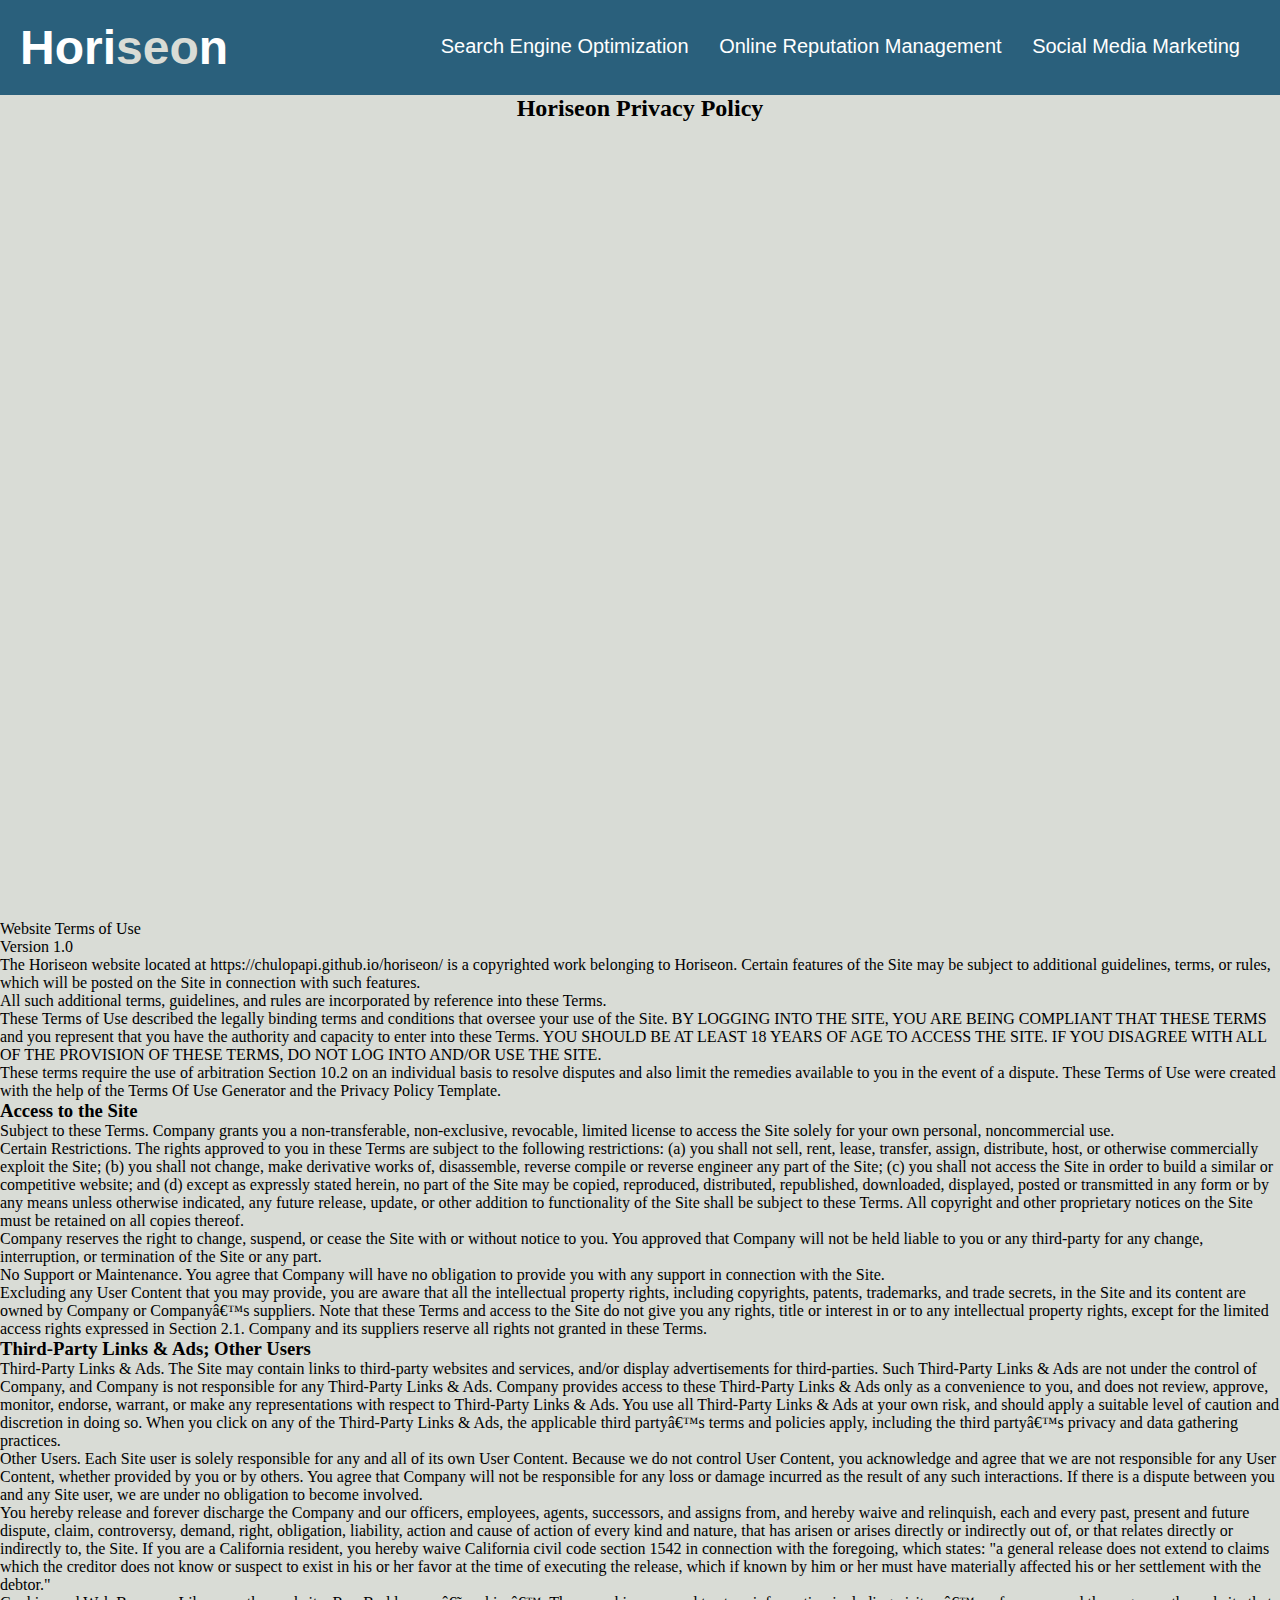
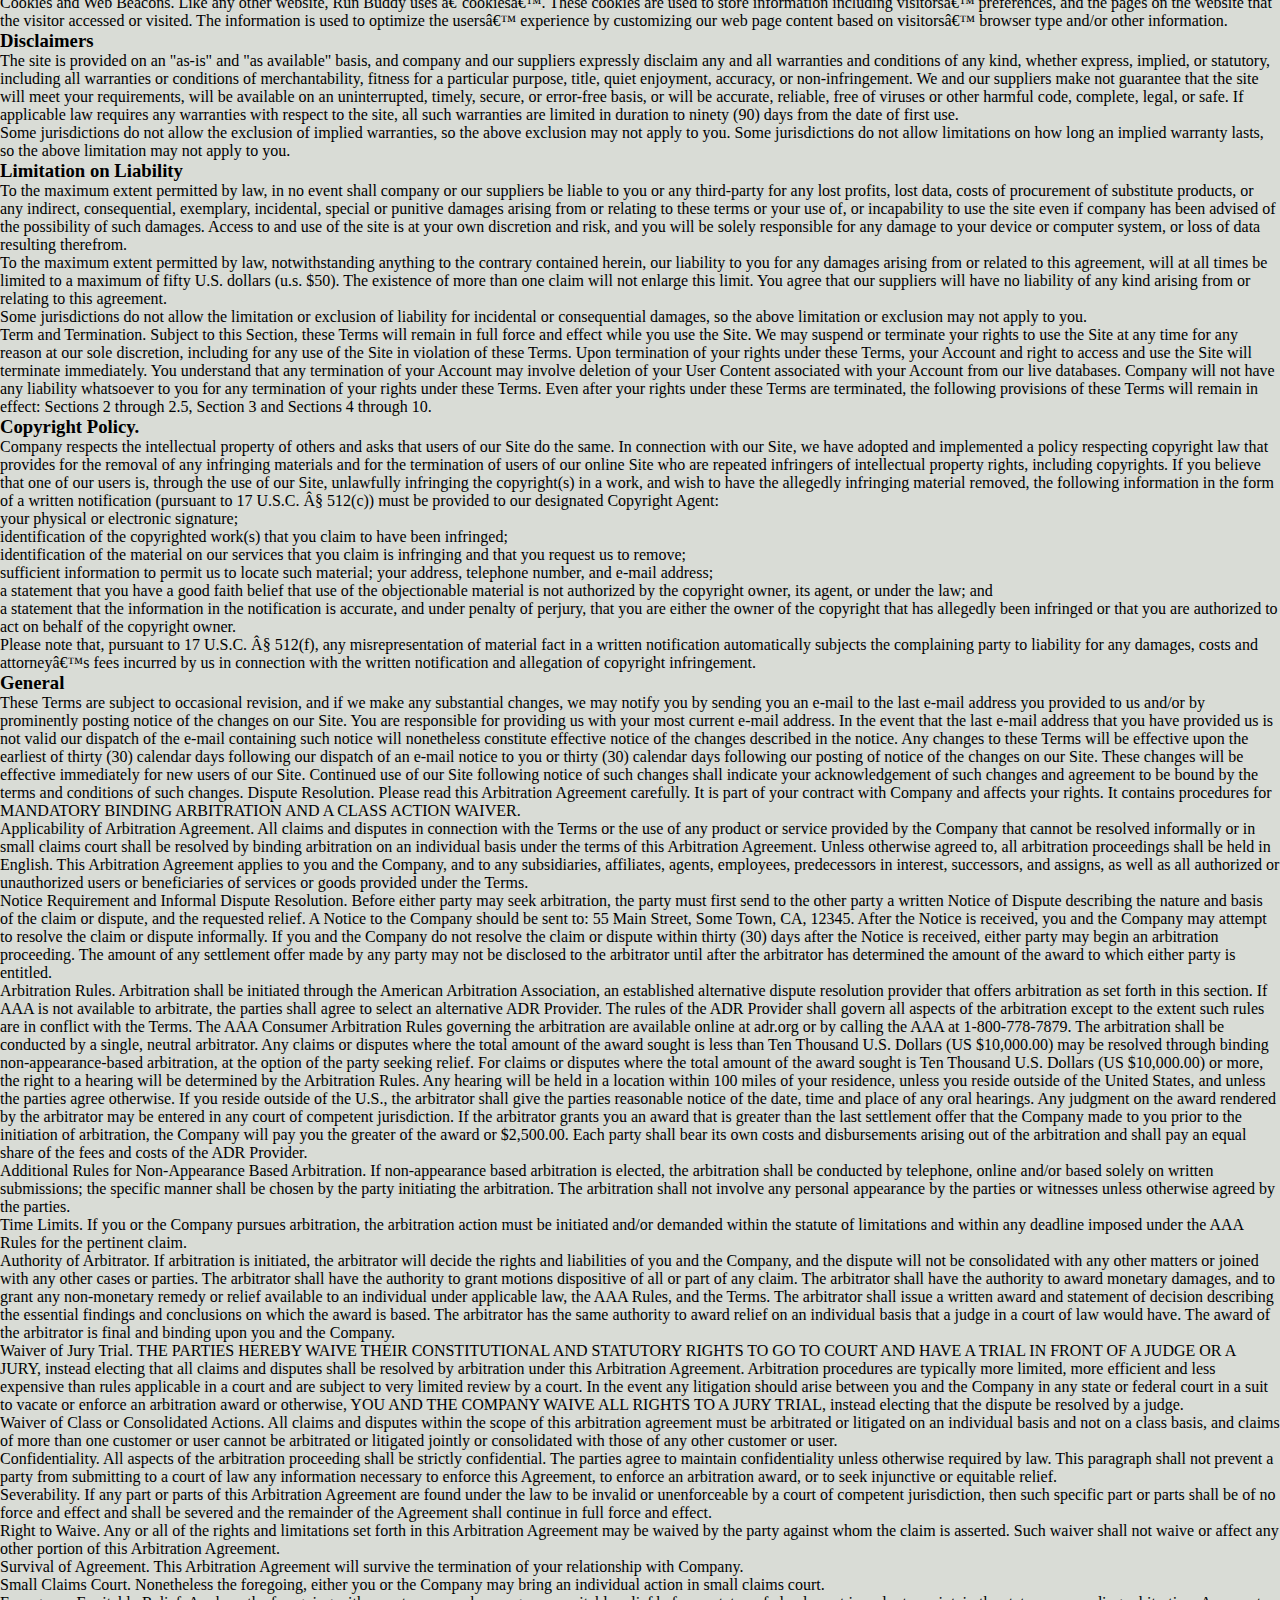
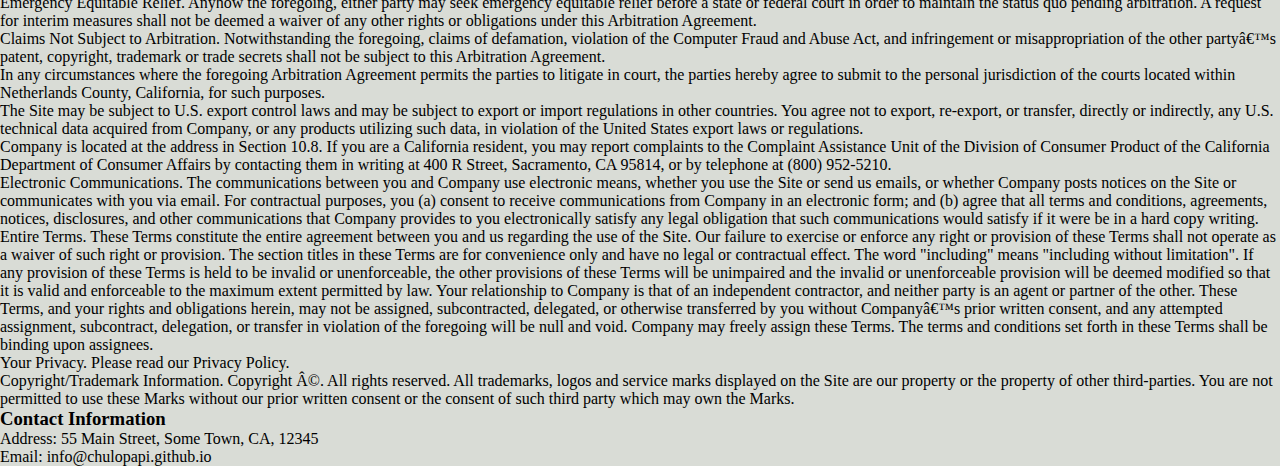
==== privacy-policy.html @ ce04550a "privacy file" ====
<!DOCTYPE html>
<html lang="en-us">
<!--start of the head-->
<head>
    <meta charset="UTF-8" />
    <link rel="stylesheet" href="./assets/css/secondary-styles.css" />
    <link rel="stylesheet" href="./assets/css/style.css">
    <title>Horison-Privacy</title>
</head>
<!--end of the head-->

<!--start of the header section-->
<header>
    <div class="header">
        <h1>Hori<span class="seo">seo</span>n</h1>
        <div>
            <ul>
                <li>
                    <a href="#search-engine-optimization">Search Engine Optimization</a>
                </li>
                <li>
                    <a href="#online-reputation-management">Online Reputation Management</a>
                </li>
                <li>
                    <a href="#social-media-marketing">Social Media Marketing</a>
                </li>
            </ul>
        </div>
    </div>
</header>
<section class="hero">
    <div class="hero-form">
       <h2 class="page-title">
        Horiseon Privacy Policy
       </h2>
    </div>
</section>  

<article class=secondary-content article>

    <p>
      Website Terms of Use
    </p>

    <p>
      Version 1.0
    </p>

    <p>
      The Horiseon website located at https://chulopapi.github.io/horiseon/ is a copyrighted work belonging to Horiseon. Certain
      features of the Site may be subject to additional guidelines, terms, or rules, which will be posted on the Site
      in connection with such features.
    </p>

    <p>
      All such additional terms, guidelines, and rules are incorporated by reference into these Terms.
    </p>

    <p>
      These Terms of Use described the legally binding terms and conditions that oversee your use of the Site. BY
      LOGGING INTO THE SITE, YOU ARE BEING COMPLIANT THAT THESE TERMS and you represent that you have the authority
      and capacity to enter into these Terms. YOU SHOULD BE AT LEAST 18 YEARS OF AGE TO ACCESS THE SITE. IF YOU
      DISAGREE WITH ALL OF THE PROVISION OF THESE TERMS, DO NOT LOG INTO AND/OR USE THE SITE.
    </p>

    <p>
      These terms require the use of arbitration Section 10.2 on an individual basis to resolve disputes and also
      limit the remedies available to you in the event of a dispute. These Terms of Use were created with the help of
      the Terms Of Use Generator and the Privacy Policy Template.
    </p>

    <h3>
      Access to the Site
    </h3>

    <p>
      Subject to these Terms. Company grants you a non-transferable, non-exclusive, revocable, limited license to
      access the Site solely for your own personal, noncommercial use.
    </p>

    <p>
      Certain Restrictions. The rights approved to you in these Terms are subject to the following restrictions: (a)
      you shall not sell, rent, lease, transfer, assign, distribute, host, or otherwise commercially exploit the Site;
      (b) you shall not change, make derivative works of, disassemble, reverse compile or reverse engineer any part of
      the Site; (c) you shall not access the Site in order to build a similar or competitive website; and (d) except
      as expressly stated herein, no part of the Site may be copied, reproduced, distributed, republished, downloaded,
      displayed, posted or transmitted in any form or by any means unless otherwise indicated, any future release,
      update, or other addition to functionality of the Site shall be subject to these Terms. All copyright and other
      proprietary notices on the Site must be retained on all copies thereof.
    </p>

    <p>
      Company reserves the right to change, suspend, or cease the Site with or without notice to you. You approved
      that Company will not be held liable to you or any third-party for any change, interruption, or termination of
      the Site or any part.
    </p>

    <p>
      No Support or Maintenance. You agree that Company will have no obligation to provide you with any support in
      connection with the Site.
    </p>

    <p>
      Excluding any User Content that you may provide, you are aware that all the intellectual property rights,
      including copyrights, patents, trademarks, and trade secrets, in the Site and its content are owned by Company
      or Companyâ€™s suppliers. Note that these Terms and access to the Site do not give you any rights, title or
      interest in or to any intellectual property rights, except for the limited access rights expressed in Section
      2.1. Company and its suppliers reserve all rights not granted in these Terms.
    </p>

    <h3>
      Third-Party Links & Ads; Other Users
    </h3>

    <p>
      Third-Party Links & Ads. The Site may contain links to third-party websites and services, and/or display
      advertisements for third-parties. Such Third-Party Links & Ads are not under the control of Company, and Company
      is not responsible for any Third-Party Links & Ads. Company provides access to these Third-Party Links & Ads
      only as a convenience to you, and does not review, approve, monitor, endorse, warrant, or make any
      representations with respect to Third-Party Links & Ads. You use all Third-Party Links & Ads at your own risk,
      and should apply a suitable level of caution and discretion in doing so. When you click on any of the
      Third-Party Links & Ads, the applicable third partyâ€™s terms and policies apply, including the third partyâ€™s
      privacy and data gathering practices.
    </p>

    <p>
      Other Users. Each Site user is solely responsible for any and all of its own User Content. Because we do not
      control User Content, you acknowledge and agree that we are not responsible for any User Content, whether
      provided by you or by others. You agree that Company will not be responsible for any loss or damage incurred as
      the result of any such interactions. If there is a dispute between you and any Site user, we are under no
      obligation to become involved.
    </p>

    <p>
      You hereby release and forever discharge the Company and our officers, employees, agents, successors, and
      assigns from, and hereby waive and relinquish, each and every past, present and future dispute, claim,
      controversy, demand, right, obligation, liability, action and cause of action of every kind and nature, that has
      arisen or arises directly or indirectly out of, or that relates directly or indirectly to, the Site. If you are
      a California resident, you hereby waive California civil code section 1542 in connection with the foregoing,
      which states: "a general release does not extend to claims which the creditor does not know or suspect to exist
      in his or her favor at the time of executing the release, which if known by him or her must have materially
      affected his or her settlement with the debtor."
    </p>

    <p>
      Cookies and Web Beacons. Like any other website, Run Buddy uses â€˜cookiesâ€™. These cookies are used to store
      information including visitorsâ€™ preferences, and the pages on the website that the visitor accessed or visited.
      The information is used to optimize the usersâ€™ experience by customizing our web page content based on visitorsâ€™
      browser type and/or other information.
    </p>

    <h3>
      Disclaimers
    </h3>

    <p>
      The site is provided on an "as-is" and "as available" basis, and company and our suppliers expressly disclaim
      any and all warranties and conditions of any kind, whether express, implied, or statutory, including all
      warranties or conditions of merchantability, fitness for a particular purpose, title, quiet enjoyment, accuracy,
      or non-infringement. We and our suppliers make not guarantee that the site will meet your requirements, will be
      available on an uninterrupted, timely, secure, or error-free basis, or will be accurate, reliable, free of
      viruses or other harmful code, complete, legal, or safe. If applicable law requires any warranties with respect
      to the site, all such warranties are limited in duration to ninety (90) days from the date of first use.
    </p>

    <p>
      Some jurisdictions do not allow the exclusion of implied warranties, so the above exclusion may not apply to
      you. Some jurisdictions do not allow limitations on how long an implied warranty lasts, so the above limitation
      may not apply to you.
    </p>

    <h3>
      Limitation on Liability
    </h3>

    <p>
      To the maximum extent permitted by law, in no event shall company or our suppliers be liable to you or any
      third-party for any lost profits, lost data, costs of procurement of substitute products, or any indirect,
      consequential, exemplary, incidental, special or punitive damages arising from or relating to these terms or
      your use of, or incapability to use the site even if company has been advised of the possibility of such
      damages. Access to and use of the site is at your own discretion and risk, and you will be solely responsible
      for any damage to your device or computer system, or loss of data resulting therefrom.
    </p>

    <p>
      To the maximum extent permitted by law, notwithstanding anything to the contrary contained herein, our liability
      to you for any damages arising from or related to this agreement, will at all times be limited to a maximum of
      fifty U.S. dollars (u.s. $50). The existence of more than one claim will not enlarge this limit. You agree that
      our suppliers will have no liability of any kind arising from or relating to this agreement.
    </p>

    <p>
      Some jurisdictions do not allow the limitation or exclusion of liability for incidental or consequential
      damages, so the above limitation or exclusion may not apply to you.
    </p>

    <p>
      Term and Termination. Subject to this Section, these Terms will remain in full force and effect while you use
      the Site. We may suspend or terminate your rights to use the Site at any time for any reason at our sole
      discretion, including for any use of the Site in violation of these Terms. Upon termination of your rights under
      these Terms, your Account and right to access and use the Site will terminate immediately. You understand that
      any termination of your Account may involve deletion of your User Content associated with your Account from our
      live databases. Company will not have any liability whatsoever to you for any termination of your rights under
      these Terms. Even after your rights under these Terms are terminated, the following provisions of these Terms
      will remain in effect: Sections 2 through 2.5, Section 3 and Sections 4 through 10.
    </p>

    <h3>
      Copyright Policy.
    </h3>

    <p>
      Company respects the intellectual property of others and asks that users of our Site do the same. In connection
      with our Site, we have adopted and implemented a policy respecting copyright law that provides for the removal
      of any infringing materials and for the termination of users of our online Site who are repeated infringers of
      intellectual property rights, including copyrights. If you believe that one of our users is, through the use of
      our Site, unlawfully infringing the copyright(s) in a work, and wish to have the allegedly infringing material
      removed, the following information in the form of a written notification (pursuant to 17 U.S.C. Â§ 512(c)) must
      be provided to our designated Copyright Agent:
    </p>

    <ul>
      <li>
        your physical or electronic signature;
      </li>
      <li>
        identification of the copyrighted work(s) that you claim to have been infringed;
      </li>
      <li>
        identification of the material on our services that you claim is infringing and that you request us to remove;
      </li>
      <li>
        sufficient information to permit us to locate such material; your address, telephone number, and e-mail
        address;
      </li>
      <li>
        a statement that you have a good faith belief that use of the objectionable material is not authorized by the
        copyright owner, its agent, or under the law; and
      </li>
      <li>
        a statement that the information in the notification is accurate, and under penalty of perjury, that you are
        either the owner of the copyright that has allegedly been infringed or that you are authorized to act on
        behalf of the copyright owner.
      </li>
    </ul>

    <p>
      Please note that, pursuant to 17 U.S.C. Â§ 512(f), any misrepresentation of material fact in a written
      notification automatically subjects the complaining party to liability for any damages, costs and attorneyâ€™s
      fees incurred by us in connection with the written notification and allegation of copyright infringement.
    </p>

    <h3>
      General
    </h3>

    <p>
      These Terms are subject to occasional revision, and if we make any substantial changes, we may notify you by
      sending you an e-mail to the last e-mail address you provided to us and/or by prominently posting notice of the
      changes on our Site. You are responsible for providing us with your most current e-mail address. In the event
      that the last e-mail address that you have provided us is not valid our dispatch of the e-mail containing such
      notice will nonetheless constitute effective notice of the changes described in the notice. Any changes to these
      Terms will be effective upon the earliest of thirty (30) calendar days following our dispatch of an e-mail
      notice to you or thirty (30) calendar days following our posting of notice of the changes on our Site. These
      changes will be effective immediately for new users of our Site. Continued use of our Site following notice of
      such changes shall indicate your acknowledgement of such changes and agreement to be bound by the terms and
      conditions of such changes. Dispute Resolution. Please read this Arbitration Agreement carefully. It is part of
      your contract with Company and affects your rights. It contains procedures for MANDATORY BINDING ARBITRATION AND
      A CLASS ACTION WAIVER.
    </p>

    <p>
      Applicability of Arbitration Agreement. All claims and disputes in connection with the Terms or the use of any
      product or service provided by the Company that cannot be resolved informally or in small claims court shall be
      resolved by binding arbitration on an individual basis under the terms of this Arbitration Agreement. Unless
      otherwise agreed to, all arbitration proceedings shall be held in English. This Arbitration Agreement applies to
      you and the Company, and to any subsidiaries, affiliates, agents, employees, predecessors in interest,
      successors, and assigns, as well as all authorized or unauthorized users or beneficiaries of services or goods
      provided under the Terms.
    </p>

    <p>
      Notice Requirement and Informal Dispute Resolution. Before either party may seek arbitration, the party must
      first send to the other party a written Notice of Dispute describing the nature and basis of the claim or
      dispute, and the requested relief. A Notice to the Company should be sent to: 55 Main Street, Some Town, CA,
      12345. After the Notice is received, you and the Company may attempt to resolve the claim or dispute informally.
      If you and the Company do not resolve the claim or dispute within thirty (30) days after the Notice is received,
      either party may begin an arbitration proceeding. The amount of any settlement offer made by any party may not
      be disclosed to the arbitrator until after the arbitrator has determined the amount of the award to which either
      party is entitled.
    </p>

    <p>
      Arbitration Rules. Arbitration shall be initiated through the American Arbitration Association, an established
      alternative dispute resolution provider that offers arbitration as set forth in this section. If AAA is not
      available to arbitrate, the parties shall agree to select an alternative ADR Provider. The rules of the ADR
      Provider shall govern all aspects of the arbitration except to the extent such rules are in conflict with the
      Terms. The AAA Consumer Arbitration Rules governing the arbitration are available online at adr.org or by
      calling the AAA at 1-800-778-7879. The arbitration shall be conducted by a single, neutral arbitrator. Any
      claims or disputes where the total amount of the award sought is less than Ten Thousand U.S. Dollars (US
      $10,000.00) may be resolved through binding non-appearance-based arbitration, at the option of the party seeking
      relief. For claims or disputes where the total amount of the award sought is Ten Thousand U.S. Dollars (US
      $10,000.00) or more, the right to a hearing will be determined by the Arbitration Rules. Any hearing will be
      held in a location within 100 miles of your residence, unless you reside outside of the United States, and
      unless the parties agree otherwise. If you reside outside of the U.S., the arbitrator shall give the parties
      reasonable notice of the date, time and place of any oral hearings. Any judgment on the award rendered by the
      arbitrator may be entered in any court of competent jurisdiction. If the arbitrator grants you an award that is
      greater than the last settlement offer that the Company made to you prior to the initiation of arbitration, the
      Company will pay you the greater of the award or $2,500.00. Each party shall bear its own costs and
      disbursements arising out of the arbitration and shall pay an equal share of the fees and costs of the ADR
      Provider.
    </p>

    <p>
      Additional Rules for Non-Appearance Based Arbitration. If non-appearance based arbitration is elected, the
      arbitration shall be conducted by telephone, online and/or based solely on written submissions; the specific
      manner shall be chosen by the party initiating the arbitration. The arbitration shall not involve any personal
      appearance by the parties or witnesses unless otherwise agreed by the parties.
    </p>

    <p>
      Time Limits. If you or the Company pursues arbitration, the arbitration action must be initiated and/or demanded
      within the statute of limitations and within any deadline imposed under the AAA Rules for the pertinent claim.
    </p>

    <p>
      Authority of Arbitrator. If arbitration is initiated, the arbitrator will decide the rights and liabilities of
      you and the Company, and the dispute will not be consolidated with any other matters or joined with any other
      cases or parties. The arbitrator shall have the authority to grant motions dispositive of all or part of any
      claim. The arbitrator shall have the authority to award monetary damages, and to grant any non-monetary remedy
      or relief available to an individual under applicable law, the AAA Rules, and the Terms. The arbitrator shall
      issue a written award and statement of decision describing the essential findings and conclusions on which the
      award is based. The arbitrator has the same authority to award relief on an individual basis that a judge in a
      court of law would have. The award of the arbitrator is final and binding upon you and the Company.
    </p>

    <p>
      Waiver of Jury Trial. THE PARTIES HEREBY WAIVE THEIR CONSTITUTIONAL AND STATUTORY RIGHTS TO GO TO COURT AND HAVE
      A TRIAL IN FRONT OF A JUDGE OR A JURY, instead electing that all claims and disputes shall be resolved by
      arbitration under this Arbitration Agreement. Arbitration procedures are typically more limited, more efficient
      and less expensive than rules applicable in a court and are subject to very limited review by a court. In the
      event any litigation should arise between you and the Company in any state or federal court in a suit to vacate
      or enforce an arbitration award or otherwise, YOU AND THE COMPANY WAIVE ALL RIGHTS TO A JURY TRIAL, instead
      electing that the dispute be resolved by a judge.
    </p>

    <p>
      Waiver of Class or Consolidated Actions. All claims and disputes within the scope of this arbitration agreement
      must be arbitrated or litigated on an individual basis and not on a class basis, and claims of more than one
      customer or user cannot be arbitrated or litigated jointly or consolidated with those of any other customer or
      user.
    </p>

    <p>
      Confidentiality. All aspects of the arbitration proceeding shall be strictly confidential. The parties agree to
      maintain confidentiality unless otherwise required by law. This paragraph shall not prevent a party from
      submitting to a court of law any information necessary to enforce this Agreement, to enforce an arbitration
      award, or to seek injunctive or equitable relief.
    </p>

    <p>
      Severability. If any part or parts of this Arbitration Agreement are found under the law to be invalid or
      unenforceable by a court of competent jurisdiction, then such specific part or parts shall be of no force and
      effect and shall be severed and the remainder of the Agreement shall continue in full force and effect.
    </p>

    <p>
      Right to Waive. Any or all of the rights and limitations set forth in this Arbitration Agreement may be waived
      by the party against whom the claim is asserted. Such waiver shall not waive or affect any other portion of this
      Arbitration Agreement.
    </p>

    <p>
      Survival of Agreement. This Arbitration Agreement will survive the termination of your relationship with
      Company.
    </p>

    <p>
      Small Claims Court. Nonetheless the foregoing, either you or the Company may bring an individual action in small
      claims court.
    </p>

    <p>
      Emergency Equitable Relief. Anyhow the foregoing, either party may seek emergency equitable relief before a
      state or federal court in order to maintain the status quo pending arbitration. A request for interim measures
      shall not be deemed a waiver of any other rights or obligations under this Arbitration Agreement.
    </p>

    <p>
      Claims Not Subject to Arbitration. Notwithstanding the foregoing, claims of defamation, violation of the
      Computer Fraud and Abuse Act, and infringement or misappropriation of the other partyâ€™s patent, copyright,
      trademark or trade secrets shall not be subject to this Arbitration Agreement.
    </p>

    <p>
      In any circumstances where the foregoing Arbitration Agreement permits the parties to litigate in court, the
      parties hereby agree to submit to the personal jurisdiction of the courts located within Netherlands County,
      California, for such purposes.
    </p>

    <p>
      The Site may be subject to U.S. export control laws and may be subject to export or import regulations in other
      countries. You agree not to export, re-export, or transfer, directly or indirectly, any U.S. technical data
      acquired from Company, or any products utilizing such data, in violation of the United States export laws or
      regulations.
    </p>

    <p>
      Company is located at the address in Section 10.8. If you are a California resident, you may report complaints
      to the Complaint Assistance Unit of the Division of Consumer Product of the California Department of Consumer
      Affairs by contacting them in writing at 400 R Street, Sacramento, CA 95814, or by telephone at (800) 952-5210.
    </p>

    <p>
      Electronic Communications. The communications between you and Company use electronic means, whether you use the
      Site or send us emails, or whether Company posts notices on the Site or communicates with you via email. For
      contractual purposes, you (a) consent to receive communications from Company in an electronic form; and (b)
      agree that all terms and conditions, agreements, notices, disclosures, and other communications that Company
      provides to you electronically satisfy any legal obligation that such communications would satisfy if it were be
      in a hard copy writing.
    </p>

    <p>
      Entire Terms. These Terms constitute the entire agreement between you and us regarding the use of the Site. Our
      failure to exercise or enforce any right or provision of these Terms shall not operate as a waiver of such right
      or provision. The section titles in these Terms are for convenience only and have no legal or contractual
      effect. The word "including" means "including without limitation". If any provision of these Terms is held to be
      invalid or unenforceable, the other provisions of these Terms will be unimpaired and the invalid or
      unenforceable provision will be deemed modified so that it is valid and enforceable to the maximum extent
      permitted by law. Your relationship to Company is that of an independent contractor, and neither party is an
      agent or partner of the other. These Terms, and your rights and obligations herein, may not be assigned,
      subcontracted, delegated, or otherwise transferred by you without Companyâ€™s prior written consent, and any
      attempted assignment, subcontract, delegation, or transfer in violation of the foregoing will be null and void.
      Company may freely assign these Terms. The terms and conditions set forth in these Terms shall be binding upon
      assignees.
    </p>

    <p>
      Your Privacy. Please read our Privacy Policy.
    </p>

    <p>
      Copyright/Trademark Information. Copyright Â©. All rights reserved. All trademarks, logos and service marks
      displayed on the Site are our property or the property of other third-parties. You are not permitted to use
      these Marks without our prior written consent or the consent of such third party which may own the Marks.
    </p>

    <h3>
      Contact Information
    </h3>

    <p>
      Address: 55 Main Street, Some Town, CA, 12345
    </p>

    <p>
      Email: info@chulopapi.github.io
    </p>
  </article>



<body>
    
</body>
</html>
---- assets/css/secondary-styles.css ----
.hero {
    background-position: bottom;
    height: auto;
    text-align: center;
    margin-bottom: 40px;
}
---- assets/css/style.css ----
* {
    box-sizing: border-box;
    padding: 0;
    margin: 0;
}

body {
    background-color: #d9dcd6;
}

.header {
    padding: 20px;
    font-family: 'Trebuchet MS', 'Lucida Sans Unicode', 'Lucida Grande', 'Lucida Sans', Arial, sans-serif;
    background-color: #2a607c;
    color: #ffffff;
}

.header h1 {
    display: inline-block;
    font-size: 48px;
}

.header h1 .seo {
    color: #d9dcd6;
}

.header div {
    padding-top: 15px;
    margin-right: 20px;
    float: right;
    font-family: 'Gill Sans', 'Gill Sans MT', Calibri, 'Trebuchet MS', sans-serif;
    font-size: 20px;
}

.header div ul {
    list-style-type: none;
}

.header div ul li {
    display: inline-block;
    margin-left: 25px;
}

a {
    color: #ffffff;
    text-decoration: none;
}

p {
    font-size: 16px;
}
/* start of Hero Style  */
.hero {
    height: 800px;
    width: 100%;
    margin-bottom: 25px;
    background-image: url("../images/digital-marketing-meeting.jpg");
    background-size: cover;
    background-position: center;
}
/* end  of Hero Style  */

.float-left {
    float: left;
    margin-right: 25px;
}

.float-right {
    float: right;
    margin-left: 25px;
}

.content {
    width: 75%;
    display: inline-block;
    margin-left: 20px;
}

.benefits {
    margin-right: 20px;
    padding: 20px;
    clear: both;
    float: right;
    width: 20%;
    height: 100%;
    font-family: 'Gill Sans', 'Gill Sans MT', Calibri, 'Trebuchet MS', sans-serif;
    background-color: #2589bd;
}

.benefit-lead {
    margin-bottom: 32px;
    color: #ffffff;
}

.benefit-brand {
    margin-bottom: 32px;
    color: #ffffff;
}

.benefit-cost {
    margin-bottom: 32px;
    color: #ffffff;
}

.benefit-lead h3 {
    margin-bottom: 10px;
    text-align: center;
}

.benefit-brand h3 {
    margin-bottom: 10px;
    text-align: center;
}

.benefit-cost h3 {
    margin-bottom: 10px;
    text-align: center;
}

.benefit-lead img {
    display: block;
    margin: 10px auto;
    max-width: 150px;
}

.benefit-brand img {
    display: block;
    margin: 10px auto;
    max-width: 150px;
}

.benefit-cost img {
    display: block;
    margin: 10px auto;
    max-width: 150px;
}

.search-engine-optimization {
    margin-bottom: 20px;
    padding: 50px;
    height: 300px;
    font-family: 'Gill Sans', 'Gill Sans MT', Calibri, 'Trebuchet MS', sans-serif;
    background-color: #0072bb;
    color: #ffffff;
}

.online-reputation-management {
    margin-bottom: 20px;
    padding: 50px;
    height: 300px;
    font-family: 'Gill Sans', 'Gill Sans MT', Calibri, 'Trebuchet MS', sans-serif;
    background-color: #0072bb;
    color: #ffffff;
}

.social-media-marketing {
    margin-bottom: 20px;
    padding: 50px;
    height: 300px;
    font-family: 'Gill Sans', 'Gill Sans MT', Calibri, 'Trebuchet MS', sans-serif;
    background-color: #0072bb;
    color: #ffffff;
}

.search-engine-optimization img {
    max-height: 200px;
}

.online-reputation-management img {
    max-height: 200px;
}

.social-media-marketing img {
    max-height: 200px;
}

.search-engine-optimization h2 {
    margin-bottom: 20px;
    font-size: 36px;
}

.online-reputation-management h2 {
    margin-bottom: 20px;
    font-size: 36px;
}

.social-media-marketing h2 {
    margin-bottom: 20px;
    font-size: 36px;
}

.footer {
    padding: 30px;
    clear: both;
    font-family: 'Trebuchet MS', 'Lucida Sans Unicode', 'Lucida Grande', 'Lucida Sans', Arial, sans-serif;
    text-align: center;
}

.footer h2 {
    font-size: 20px;
}
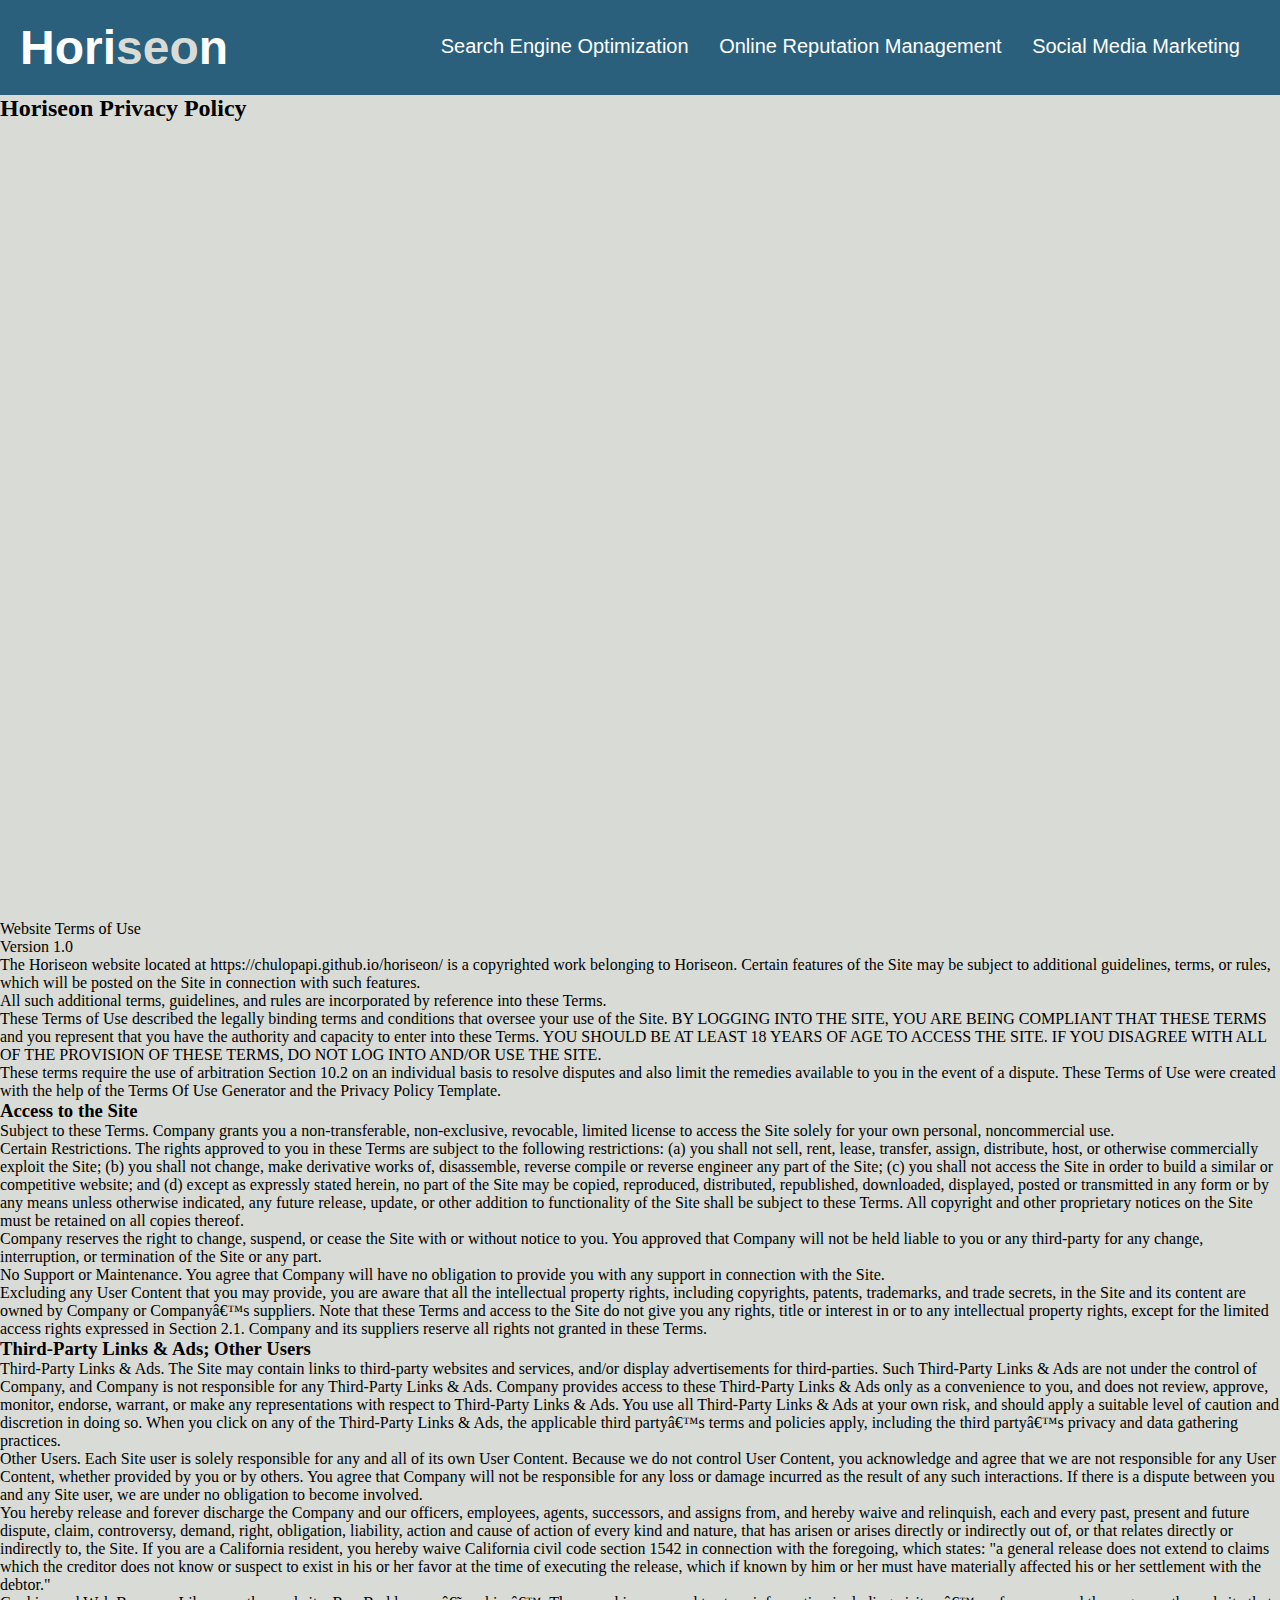
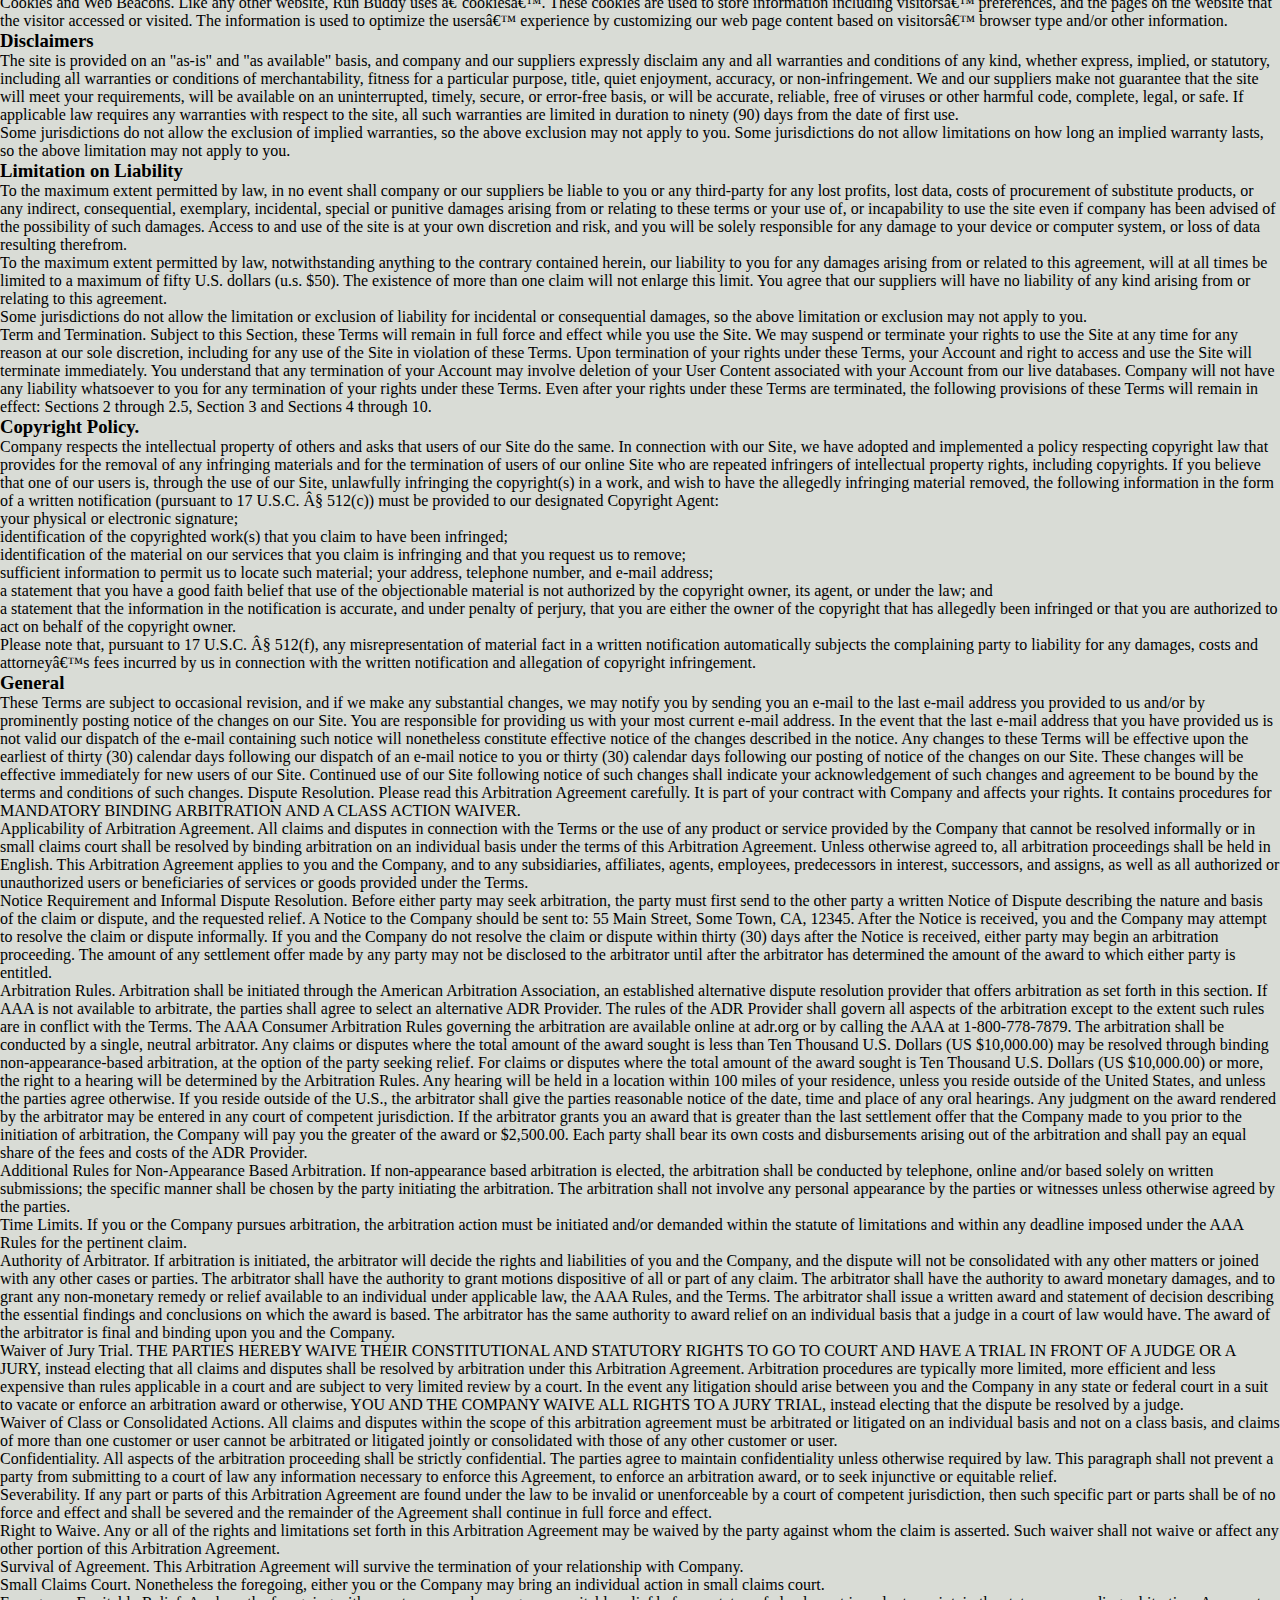
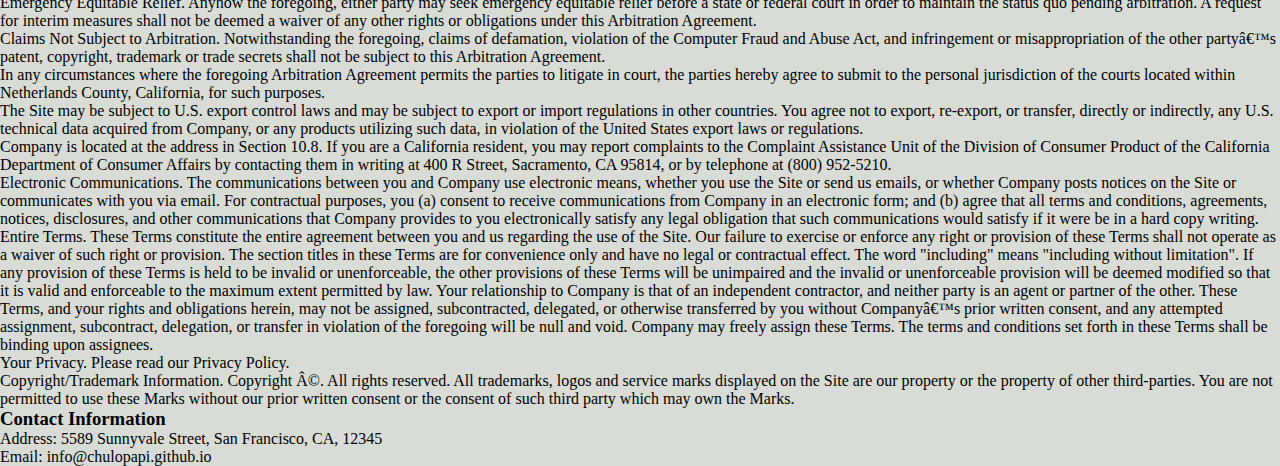
==== commit 49663404: "adding ALT to the images" ====
--- a/privacy-policy.html
+++ b/privacy-policy.html
@@ -5,7 +5,7 @@
     <meta charset="UTF-8" />
     <link rel="stylesheet" href="./assets/css/secondary-styles.css" />
     <link rel="stylesheet" href="./assets/css/style.css">
-    <title>Horison-Privacy</title>
+    <title>Horison Privacy Policy</title>
 </head>
 <!--end of the head-->
 
@@ -450,7 +450,7 @@
     </h3>
 
     <p>
-      Address: 55 Main Street, Some Town, CA, 12345
+      Address: 5589 Sunnyvale Street, San Francisco, CA, 12345
     </p>
 
     <p>
--- a/assets/css/secondary-styles.css
+++ b/assets/css/secondary-styles.css
@@ -1,6 +1,6 @@
 .hero {
     background-position: bottom;
     height: auto;
-    text-align: center;
-    margin-bottom: 40px;
+    text-align: left;
+    margin-bottom: 80px;
 }--- a/assets/css/style.css
+++ b/assets/css/style.css
@@ -197,5 +197,5 @@
 }
 
 .footer h2 {
-    font-size: 20px;
-}
+    font-size: 40px;
+}
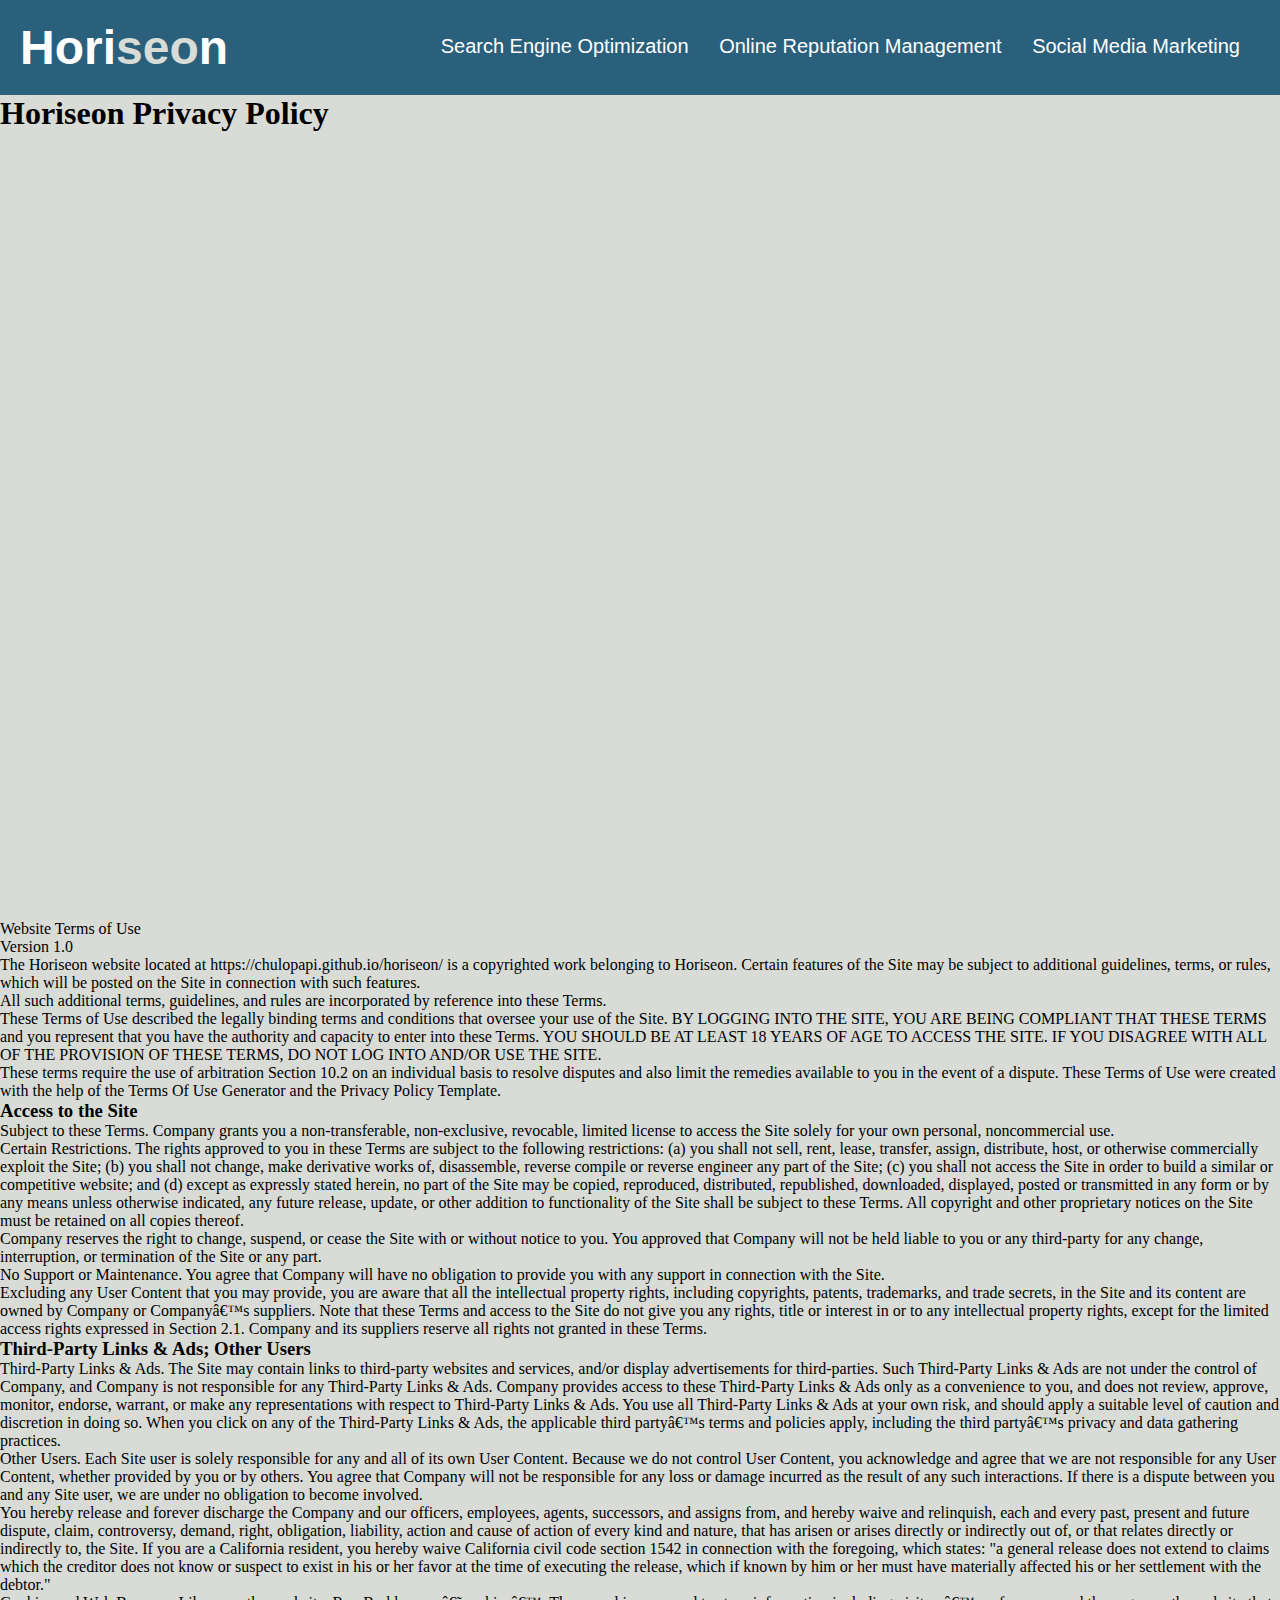
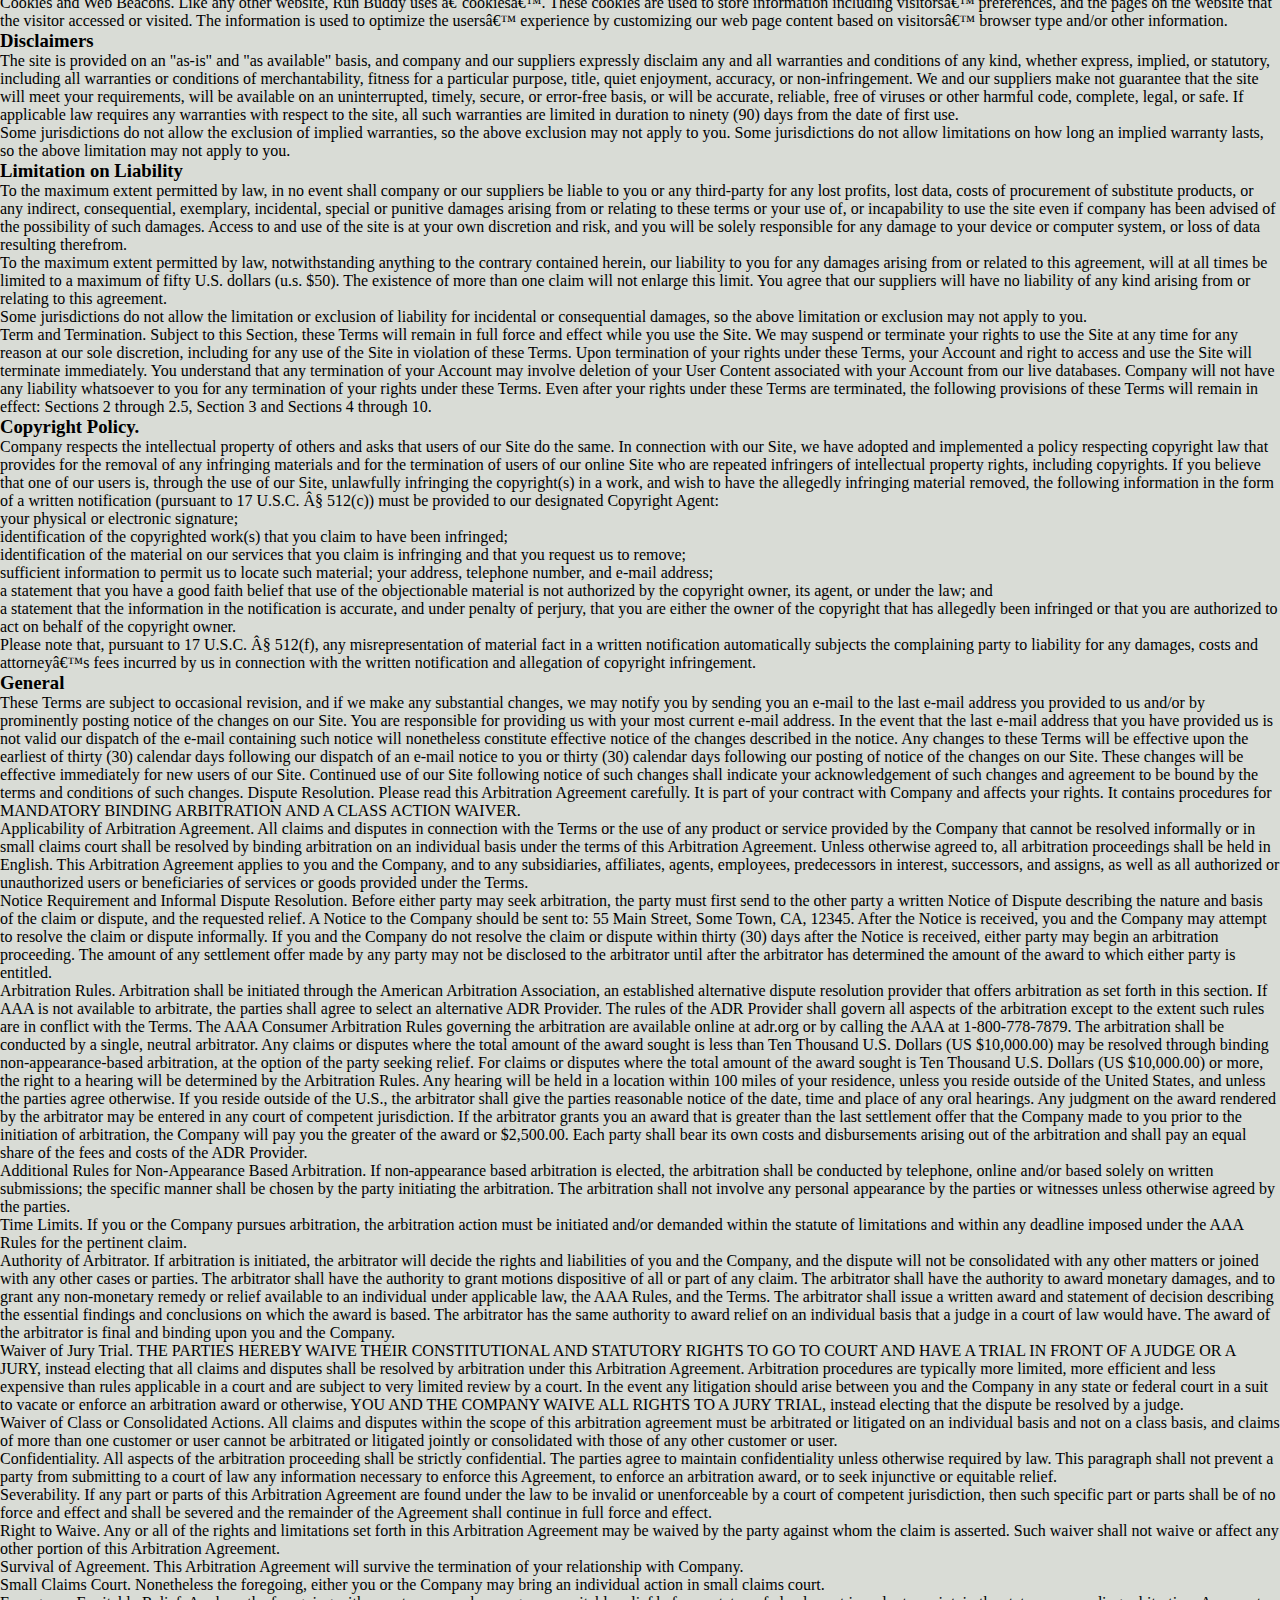
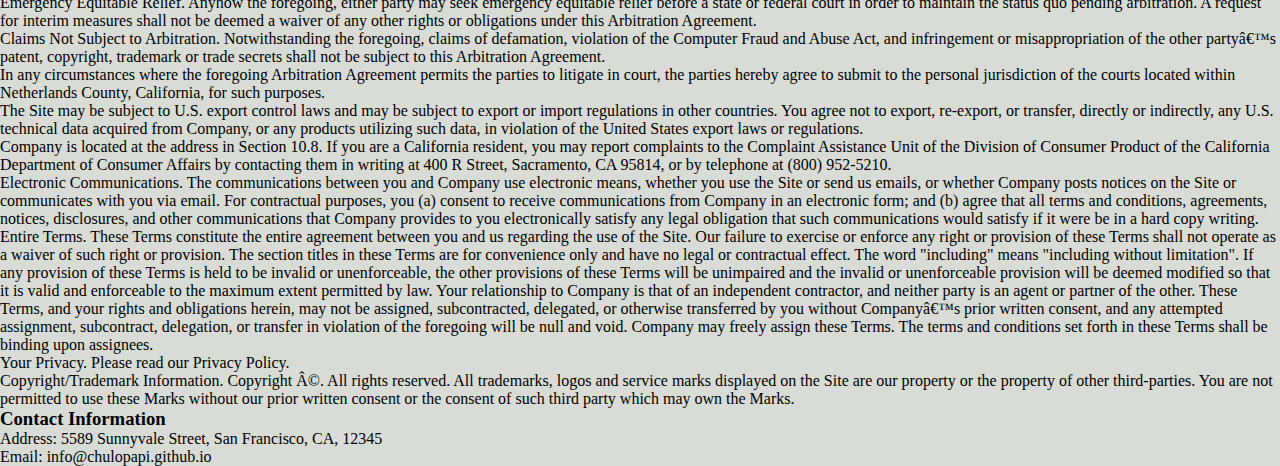
==== commit 65cc1bc3: "adding more remarks to the main code" ====
--- a/privacy-policy.html
+++ b/privacy-policy.html
@@ -28,13 +28,17 @@
         </div>
     </div>
 </header>
+
+
+<!--start of the hero section-->
 <section class="hero">
     <div class="hero-form">
-       <h2 class="page-title">
+       <h1 class="page-title">
         Horiseon Privacy Policy
-       </h2>
+       </h1>
     </div>
 </section>  
+<!--end of the hero section-->
 
 <article class=secondary-content article>
 
--- a/assets/css/secondary-styles.css
+++ b/assets/css/secondary-styles.css
@@ -1,6 +1,7 @@
 .hero {
-    background-position: bottom;
+    background-position: center;
     height: auto;
     text-align: left;
     margin-bottom: 80px;
+    
 }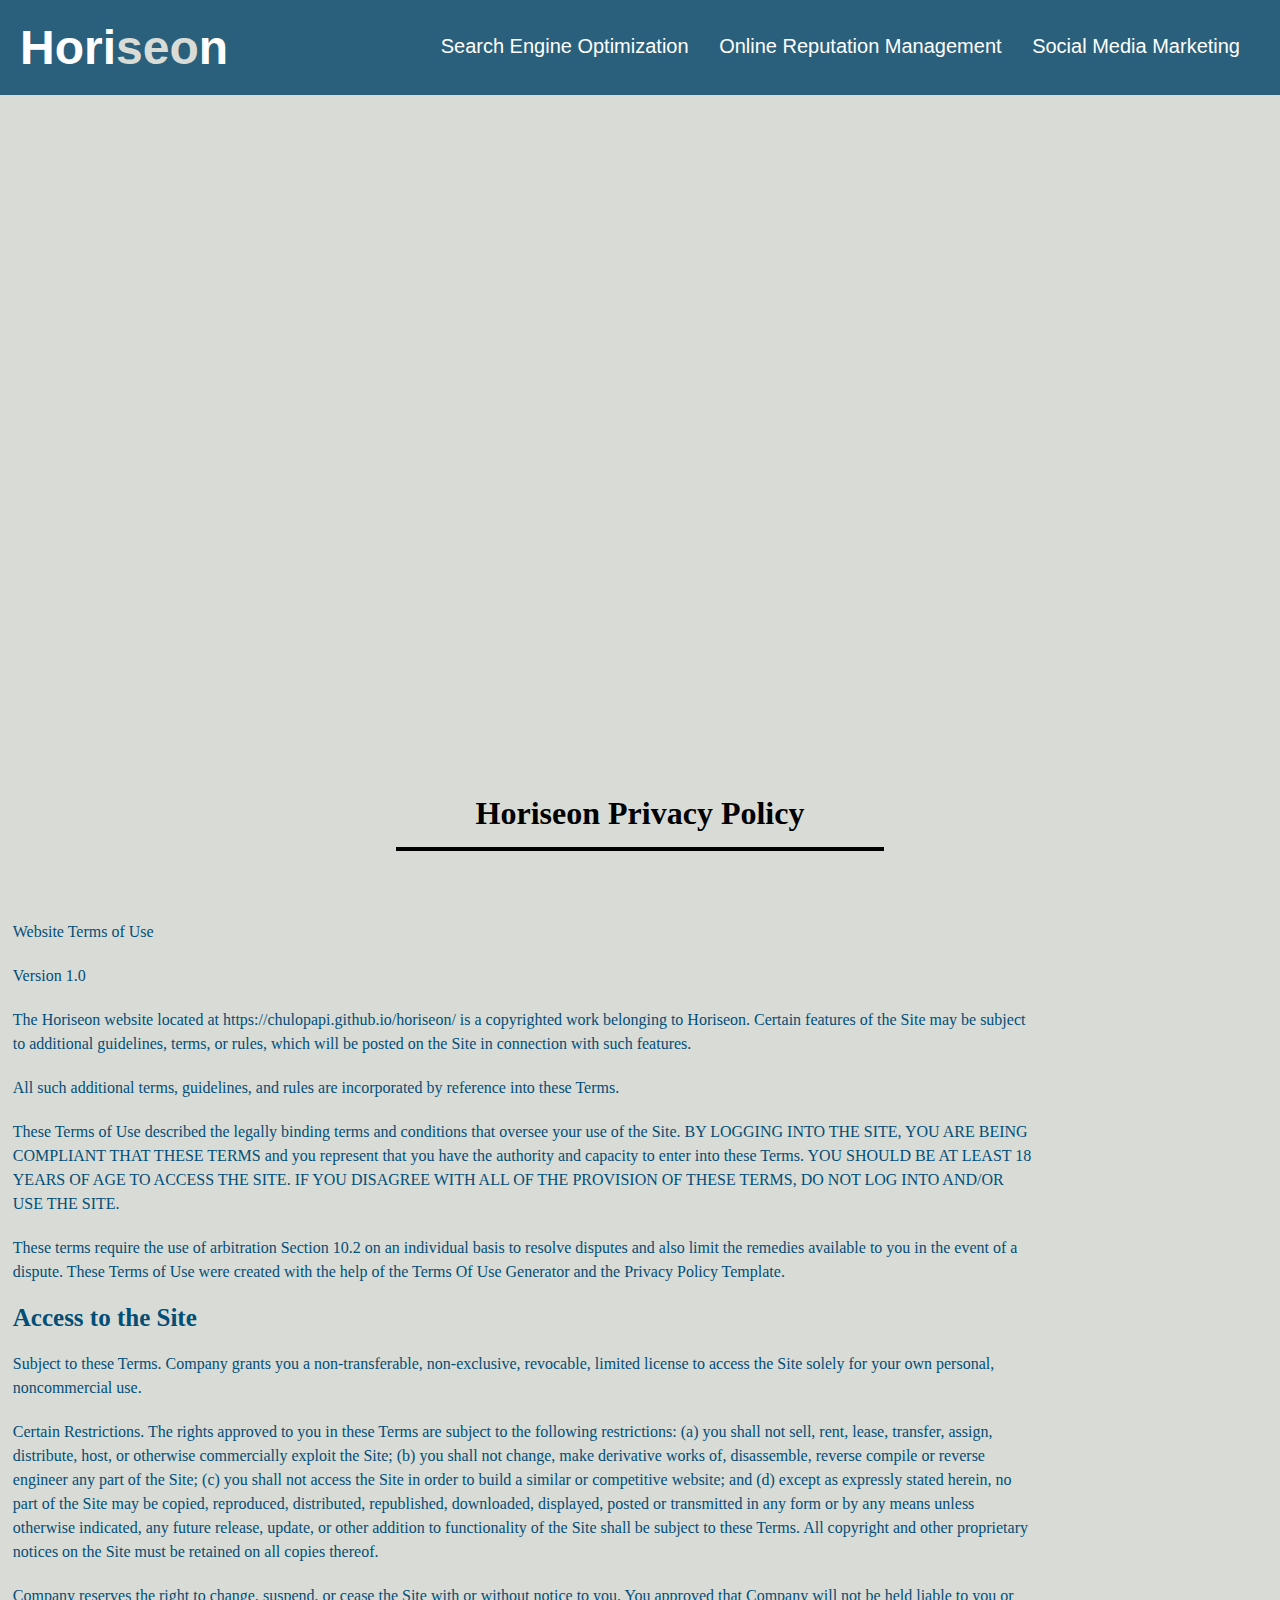
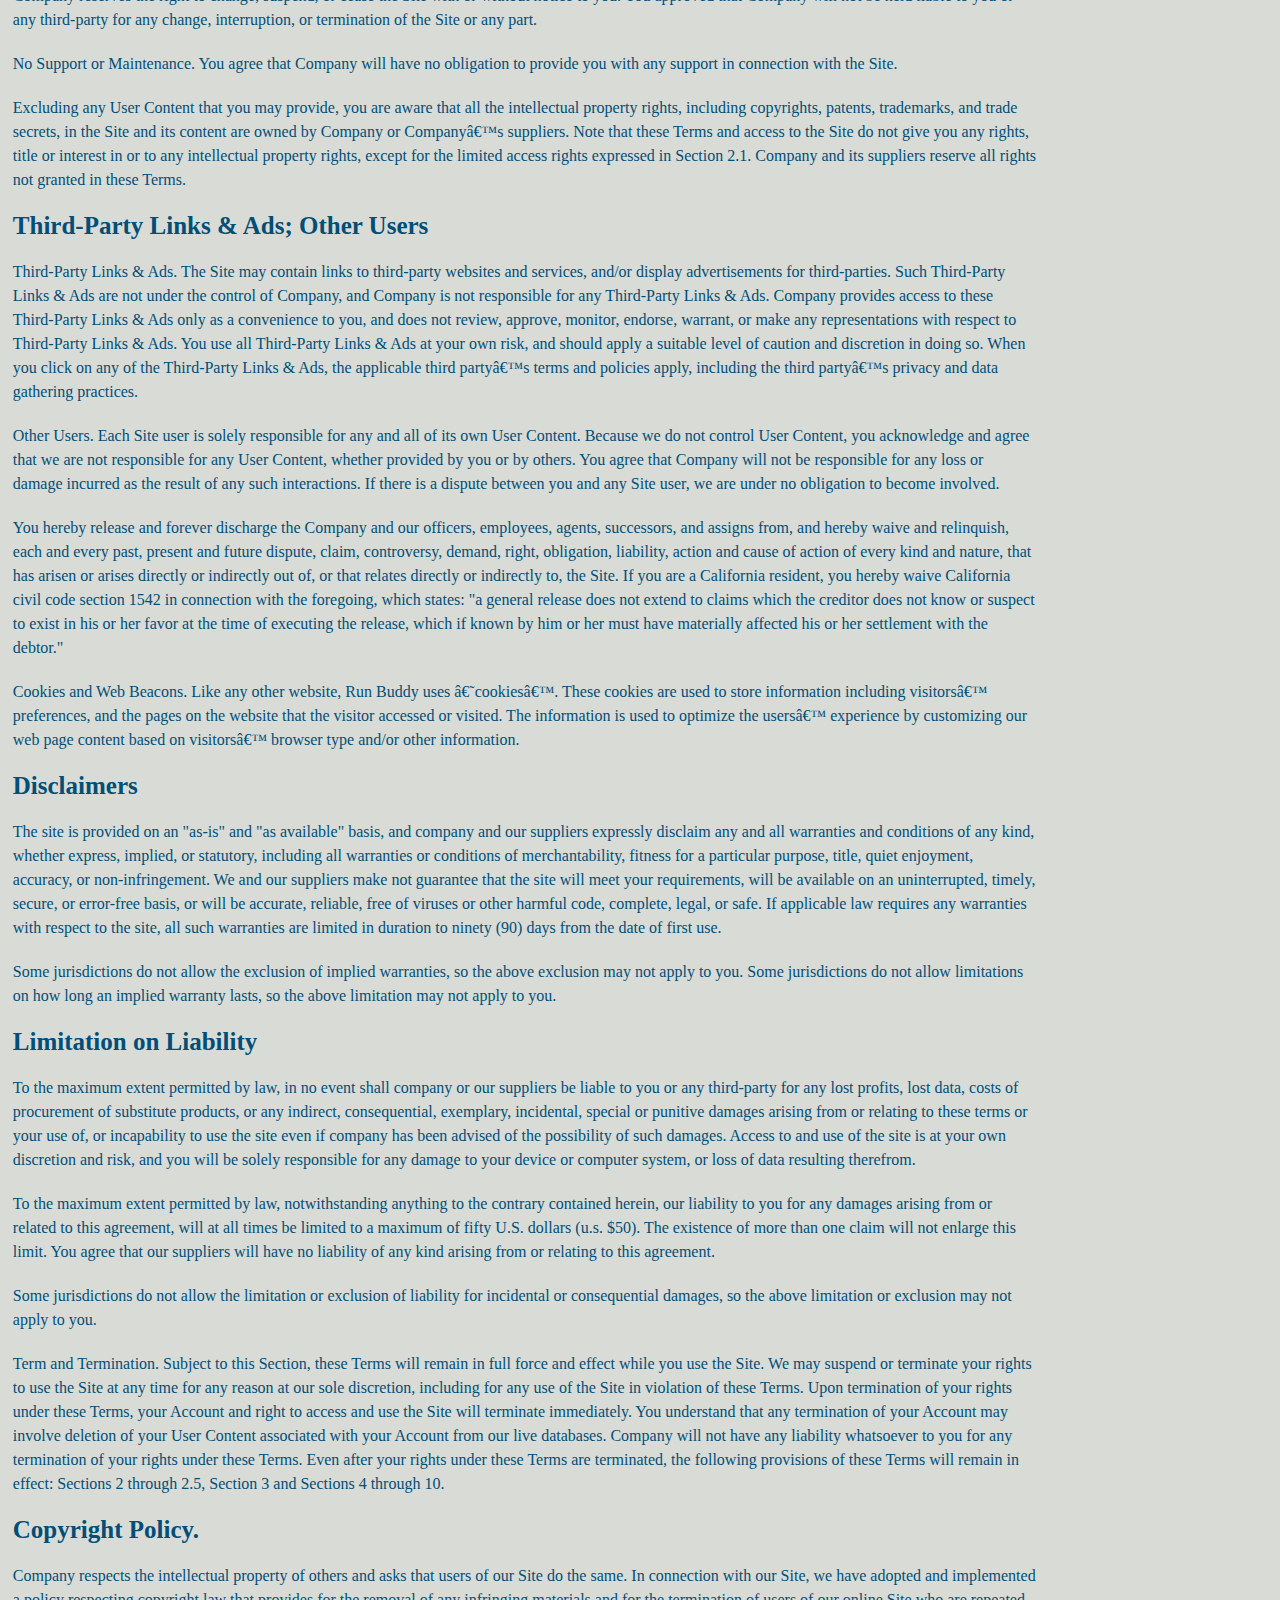
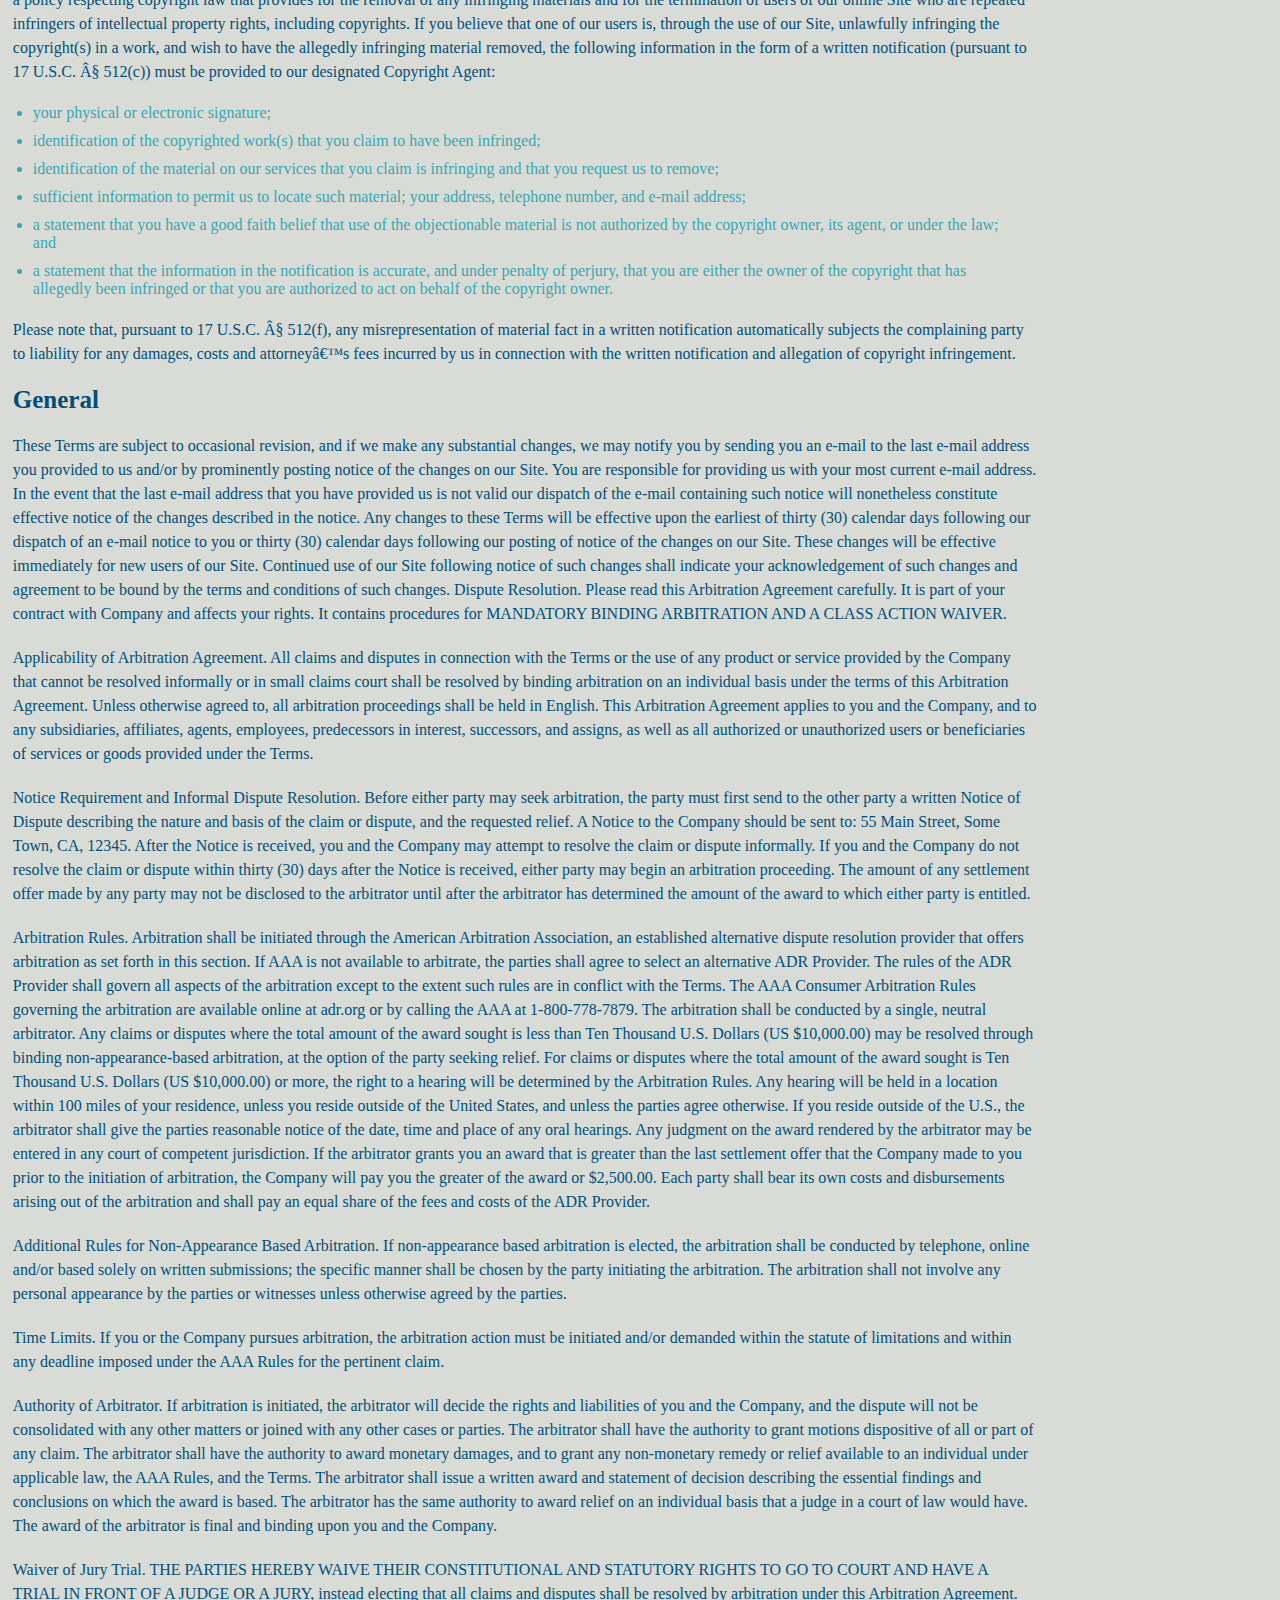
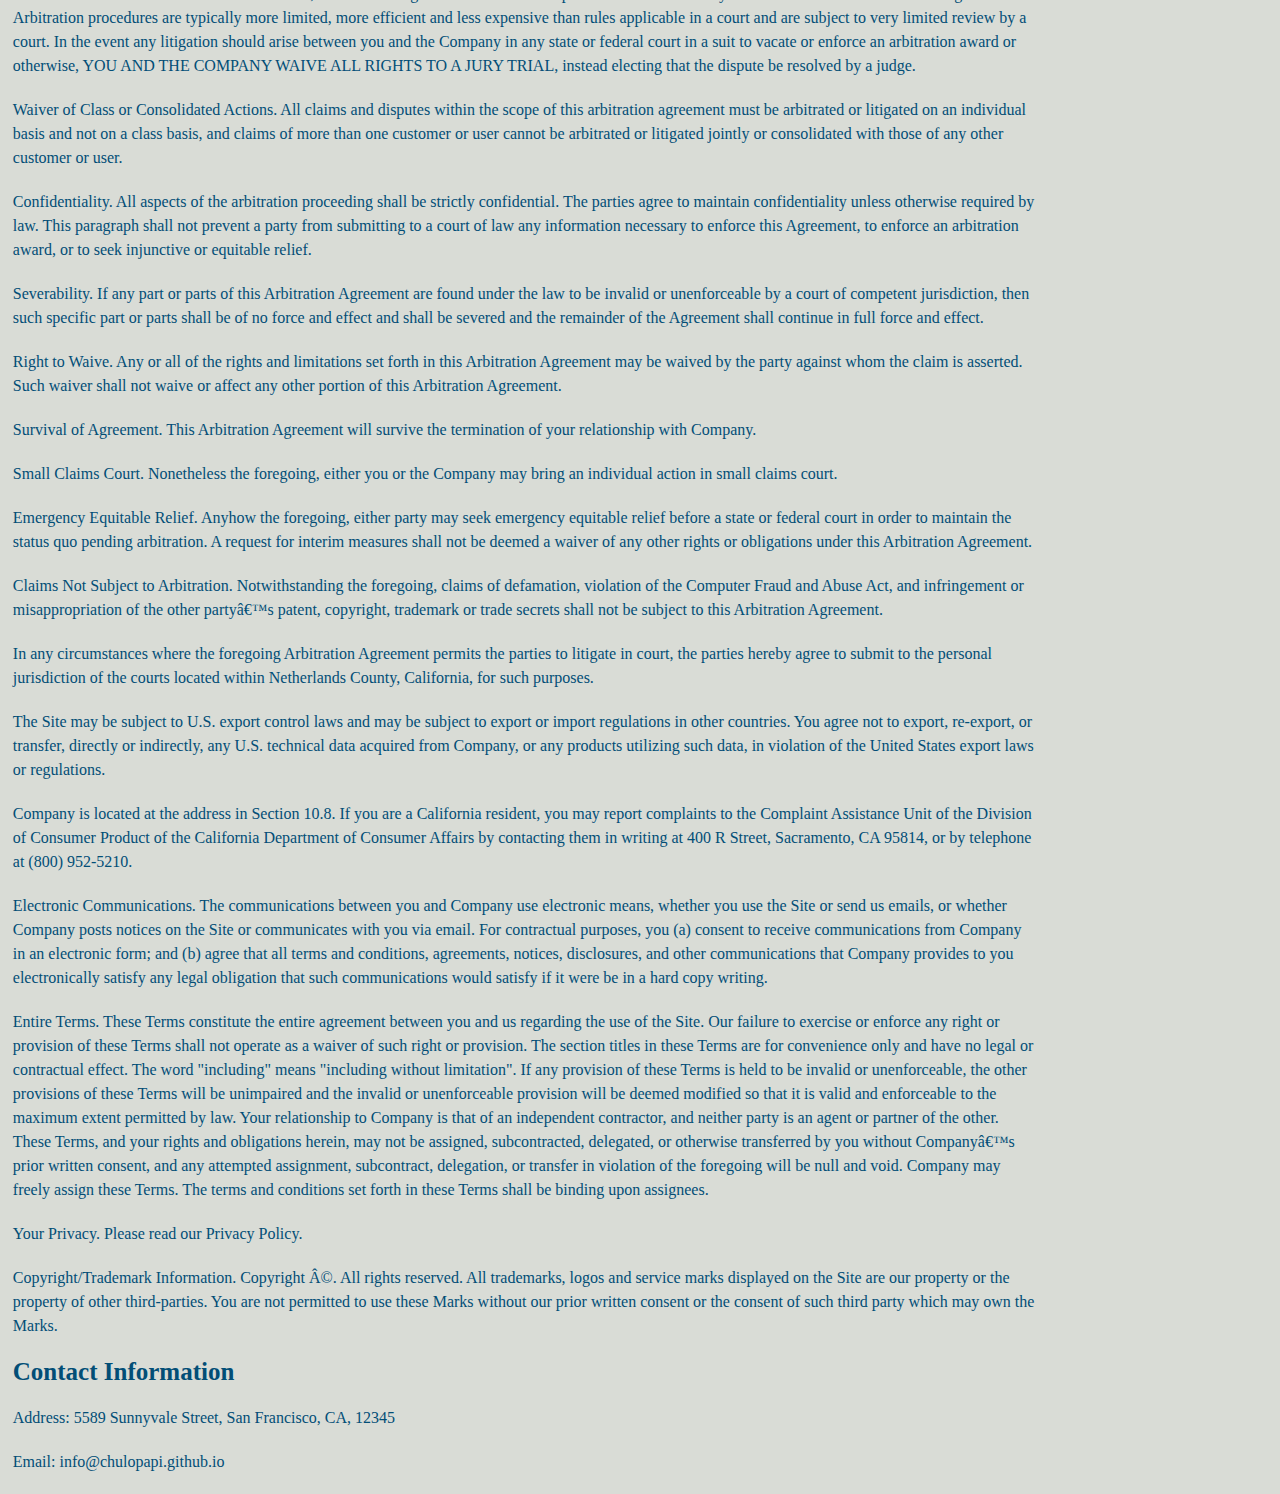
==== commit 6f0f473a: "adding privacy page and links to main page" ====
--- a/privacy-policy.html
+++ b/privacy-policy.html
@@ -16,13 +16,13 @@
         <div>
             <ul>
                 <li>
-                    <a href="#search-engine-optimization">Search Engine Optimization</a>
+                    <a href="./index.html#search-engine-optimization">Search Engine Optimization</a>
                 </li>
                 <li>
-                    <a href="#online-reputation-management">Online Reputation Management</a>
+                    <a href="./index.html#online-reputation-management">Online Reputation Management</a>
                 </li>
                 <li>
-                    <a href="#social-media-marketing">Social Media Marketing</a>
+                    <a href="./index.html#social-media-marketing">Social Media Marketing</a>
                 </li>
             </ul>
         </div>
--- a/assets/css/secondary-styles.css
+++ b/assets/css/secondary-styles.css
@@ -1,7 +1,53 @@
 .hero {
     background-position: center;
     height: auto;
-    text-align: left;
+    text-align: center;
     margin-bottom: 80px;
     
-}+}
+
+
+.secondary-content{
+    width: 80%;
+    margin: 1%;
+    color: #024E76;
+    text-align: left;
+}
+.secondary-content h3{
+    font-size: 25px;
+    margin-top: 20px;
+    margin-bottom: 20px;
+    margin-right: 0px;
+    margin-left: 0px;
+}
+.secondary-content p{
+    font-size: 16px;
+    line-height: 1.5;
+    margin-top: 20px;
+    margin-bottom: 20px;
+    margin-right: 0px;
+    margin-left: 0px;
+}
+.secondary-content ul{
+    margin-top: 15px;
+    margin-bottom: 15px;
+    margin-right: 20px;
+    margin-left: 20px;
+}
+.secondary-content li{
+    color: #39A6B2;
+    margin-top: 10px;
+    margin-bottom: 10px;
+    margin-right: 0px;
+    margin-left: 0px;
+}
+
+.hero h1{
+    display: inline-block;
+    border-bottom: 4px solid;
+    color: black;
+    text-align: center;
+    padding: 700px 80px 15px 80px;
+    font-weight: font-size  xx-large;
+    font-style: bold;
+}    